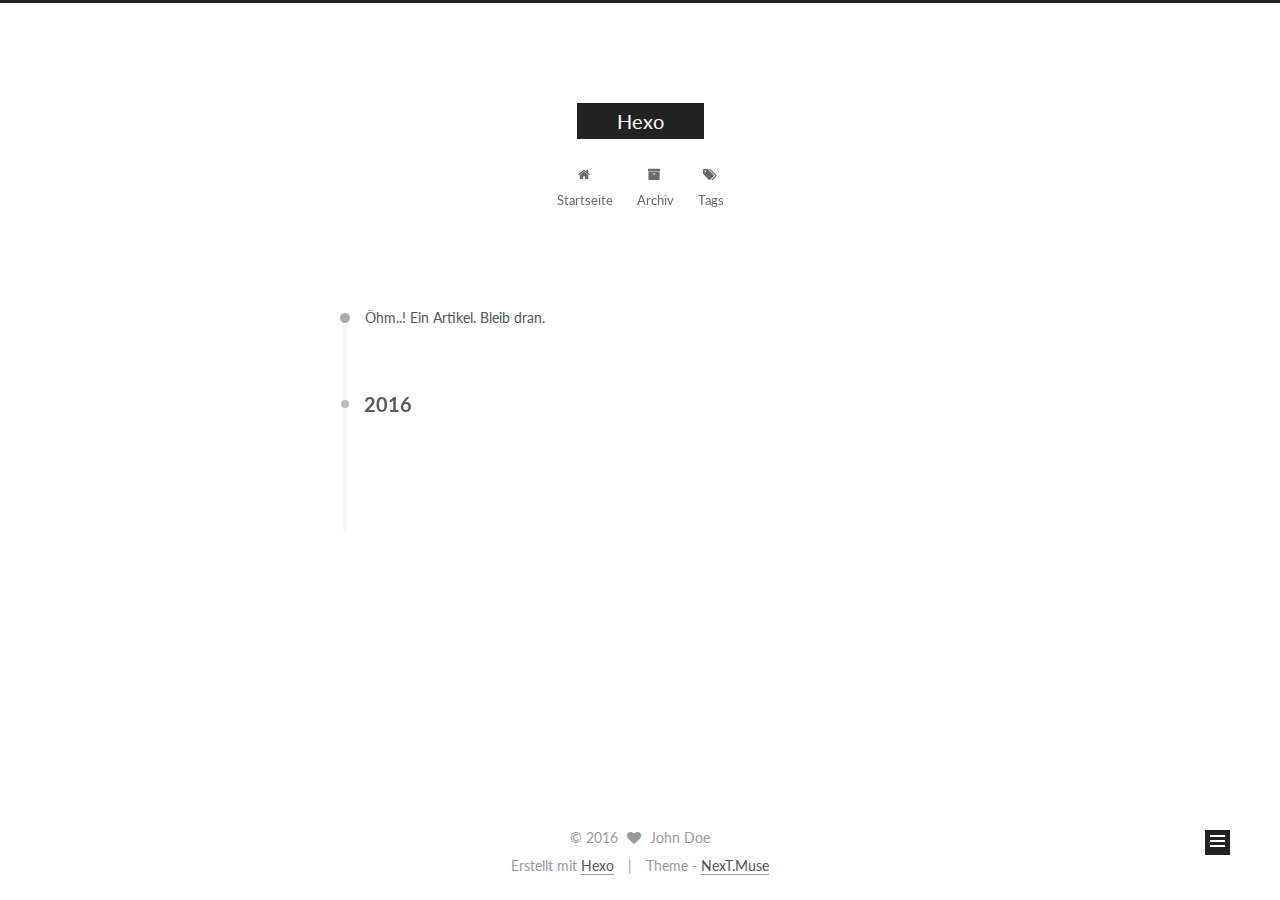
==== archives/index.html @ d6199f47 "Site updated: 2016-10-08 12:08:01" ====
<!doctype html>



  


<html class="theme-next muse use-motion">
<head>
  <meta charset="UTF-8"/>
<meta http-equiv="X-UA-Compatible" content="IE=edge,chrome=1" />
<meta name="viewport" content="width=device-width, initial-scale=1, maximum-scale=1"/>



<meta http-equiv="Cache-Control" content="no-transform" />
<meta http-equiv="Cache-Control" content="no-siteapp" />












  
  
  <link href="/vendors/fancybox/source/jquery.fancybox.css?v=2.1.5" rel="stylesheet" type="text/css" />




  
  
  
  

  
    
    
  

  

  

  

  

  
    
    
    <link href="//fonts.googleapis.com/css?family=Lato:300,300italic,400,400italic,700,700italic&subset=latin,latin-ext" rel="stylesheet" type="text/css">
  






<link href="/vendors/font-awesome/css/font-awesome.min.css?v=4.4.0" rel="stylesheet" type="text/css" />

<link href="/css/main.css?v=5.0.1" rel="stylesheet" type="text/css" />


  <meta name="keywords" content="Hexo, NexT" />








  <link rel="shortcut icon" type="image/x-icon" href="/favicon.ico?v=5.0.1" />






<meta property="og:type" content="website">
<meta property="og:title" content="Hexo">
<meta property="og:url" content="http://yoursite.com/archives/index.html">
<meta property="og:site_name" content="Hexo">
<meta name="twitter:card" content="summary">
<meta name="twitter:title" content="Hexo">



<script type="text/javascript" id="hexo.configuration">
  var NexT = window.NexT || {};
  var CONFIG = {
    scheme: 'Muse',
    sidebar: {"position":"left","display":"post"},
    fancybox: true,
    motion: true,
    duoshuo: {
      userId: 0,
      author: 'Author'
    }
  };
</script>




  <link rel="canonical" href="http://yoursite.com/archives/"/>

  <title> Archiv | Hexo </title>
</head>

<body itemscope itemtype="http://schema.org/WebPage" lang="">

  










  
  
    
  

  <div class="container one-collumn sidebar-position-left  page-archive  ">
    <div class="headband"></div>

    <header id="header" class="header" itemscope itemtype="http://schema.org/WPHeader">
      <div class="header-inner"><div class="site-meta ">
  

  <div class="custom-logo-site-title">
    <a href="/"  class="brand" rel="start">
      <span class="logo-line-before"><i></i></span>
      <span class="site-title">Hexo</span>
      <span class="logo-line-after"><i></i></span>
    </a>
  </div>
  <p class="site-subtitle"></p>
</div>

<div class="site-nav-toggle">
  <button>
    <span class="btn-bar"></span>
    <span class="btn-bar"></span>
    <span class="btn-bar"></span>
  </button>
</div>

<nav class="site-nav">
  

  
    <ul id="menu" class="menu">
      
        
        <li class="menu-item menu-item-home">
          <a href="/" rel="section">
            
              <i class="menu-item-icon fa fa-fw fa-home"></i> <br />
            
            Startseite
          </a>
        </li>
      
        
        <li class="menu-item menu-item-archives">
          <a href="/archives" rel="section">
            
              <i class="menu-item-icon fa fa-fw fa-archive"></i> <br />
            
            Archiv
          </a>
        </li>
      
        
        <li class="menu-item menu-item-tags">
          <a href="/tags" rel="section">
            
              <i class="menu-item-icon fa fa-fw fa-tags"></i> <br />
            
            Tags
          </a>
        </li>
      

      
    </ul>
  

  
</nav>

 </div>
    </header>

    <main id="main" class="main">
      <div class="main-inner">
        <div class="content-wrap">
          <div id="content" class="content">
            

  <section id="posts" class="posts-collapse">
    <span class="archive-move-on"></span>

    <span class="archive-page-counter">
      
      
      
        
      
      Öhm..! Ein Artikel. Bleib dran.
    </span>

    

      
      
      

      
        
        <div class="collection-title">
          <h2 class="archive-year motion-element" id="archive-year-2016">2016</h2>
        </div>
      
      

      

  <article class="post post-type-normal" itemscope itemtype="http://schema.org/Article">
    <header class="post-header">

      <h1 class="post-title">
        
            <a class="post-title-link" href="/2016/10/08/hello-world/" itemprop="url">
              
                <span itemprop="name">Hello World</span>
              
            </a>
        
      </h1>

      <div class="post-meta">
        <time class="post-time" itemprop="dateCreated"
              datetime="2016-10-08T11:56:26+08:00"
              content="2016-10-08" >
          10-08
        </time>
      </div>

    </header>
  </article>



    

  </section>

  



          </div>
          


          

        </div>
        
          
  
  <div class="sidebar-toggle">
    <div class="sidebar-toggle-line-wrap">
      <span class="sidebar-toggle-line sidebar-toggle-line-first"></span>
      <span class="sidebar-toggle-line sidebar-toggle-line-middle"></span>
      <span class="sidebar-toggle-line sidebar-toggle-line-last"></span>
    </div>
  </div>

  <aside id="sidebar" class="sidebar">
    <div class="sidebar-inner">

      

      

      <section class="site-overview sidebar-panel  sidebar-panel-active ">
        <div class="site-author motion-element" itemprop="author" itemscope itemtype="http://schema.org/Person">
          <img class="site-author-image" itemprop="image"
               src="/images/avatar.gif"
               alt="John Doe" />
          <p class="site-author-name" itemprop="name">John Doe</p>
          <p class="site-description motion-element" itemprop="description"></p>
        </div>
        <nav class="site-state motion-element">
          <div class="site-state-item site-state-posts">
            <a href="/archives">
              <span class="site-state-item-count">1</span>
              <span class="site-state-item-name">Artikel</span>
            </a>
          </div>

          

          

        </nav>

        

        <div class="links-of-author motion-element">
          
        </div>

        
        

        
        

      </section>

      

    </div>
  </aside>


        
      </div>
    </main>

    <footer id="footer" class="footer">
      <div class="footer-inner">
        <div class="copyright" >
  
  &copy; 
  <span itemprop="copyrightYear">2016</span>
  <span class="with-love">
    <i class="fa fa-heart"></i>
  </span>
  <span class="author" itemprop="copyrightHolder">John Doe</span>
</div>

<div class="powered-by">
  Erstellt mit  <a class="theme-link" href="https://hexo.io">Hexo</a>
</div>

<div class="theme-info">
  Theme -
  <a class="theme-link" href="https://github.com/iissnan/hexo-theme-next">
    NexT.Muse
  </a>
</div>

        

        
      </div>
    </footer>

    <div class="back-to-top">
      <i class="fa fa-arrow-up"></i>
    </div>
  </div>

  

<script type="text/javascript">
  if (Object.prototype.toString.call(window.Promise) !== '[object Function]') {
    window.Promise = null;
  }
</script>









  



  
  <script type="text/javascript" src="/vendors/jquery/index.js?v=2.1.3"></script>

  
  <script type="text/javascript" src="/vendors/fastclick/lib/fastclick.min.js?v=1.0.6"></script>

  
  <script type="text/javascript" src="/vendors/jquery_lazyload/jquery.lazyload.js?v=1.9.7"></script>

  
  <script type="text/javascript" src="/vendors/velocity/velocity.min.js?v=1.2.1"></script>

  
  <script type="text/javascript" src="/vendors/velocity/velocity.ui.min.js?v=1.2.1"></script>

  
  <script type="text/javascript" src="/vendors/fancybox/source/jquery.fancybox.pack.js?v=2.1.5"></script>


  


  <script type="text/javascript" src="/js/src/utils.js?v=5.0.1"></script>

  <script type="text/javascript" src="/js/src/motion.js?v=5.0.1"></script>



  
  

  
  
    <script type="text/javascript" id="motion.page.archive">
      $('.archive-year').velocity('transition.slideLeftIn');
    </script>
  


  


  <script type="text/javascript" src="/js/src/bootstrap.js?v=5.0.1"></script>



  



  




  
  

  

  

  

</body>
</html>
---- css/main.css ----
/* normalize.css v3.0.2 | MIT License | git.io/normalize */
html {
  font-family: sans-serif; /* 1 */
  -ms-text-size-adjust: 100%; /* 2 */
  -webkit-text-size-adjust: 100%; /* 2 */
}
body {
  margin: 0;
}
article,
aside,
details,
figcaption,
figure,
footer,
header,
hgroup,
main,
menu,
nav,
section,
summary {
  display: block;
}
audio,
canvas,
progress,
video {
  display: inline-block; /* 1 */
  vertical-align: baseline; /* 2 */
}
audio:not([controls]) {
  display: none;
  height: 0;
}
[hidden],
template {
  display: none;
}
a {
  background-color: transparent;
}
a:active,
a:hover {
  outline: 0;
}
abbr[title] {
  border-bottom: 1px dotted;
}
b,
strong {
  font-weight: bold;
}
dfn {
  font-style: italic;
}
h1 {
  font-size: 2em;
  margin: 0.67em 0;
}
mark {
  background: #ff0;
  color: #000;
}
small {
  font-size: 80%;
}
sub,
sup {
  font-size: 75%;
  line-height: 0;
  position: relative;
  vertical-align: baseline;
}
sup {
  top: -0.5em;
}
sub {
  bottom: -0.25em;
}
img {
  border: 0;
}
svg:not(:root) {
  overflow: hidden;
}
figure {
  margin: 1em 40px;
}
hr {
  -moz-box-sizing: content-box;
  box-sizing: content-box;
  height: 0;
}
pre {
  overflow: auto;
}
code,
kbd,
pre,
samp {
  font-family: monospace, monospace;
  font-size: 1em;
}
button,
input,
optgroup,
select,
textarea {
  color: inherit; /* 1 */
  font: inherit; /* 2 */
  margin: 0; /* 3 */
}
button {
  overflow: visible;
}
button,
select {
  text-transform: none;
}
button,
html input[type="button"],
input[type="reset"],
input[type="submit"] {
  -webkit-appearance: button; /* 2 */
  cursor: pointer; /* 3 */
}
button[disabled],
html input[disabled] {
  cursor: default;
}
button::-moz-focus-inner,
input::-moz-focus-inner {
  border: 0;
  padding: 0;
}
input {
  line-height: normal;
}
input[type="checkbox"],
input[type="radio"] {
  box-sizing: border-box; /* 1 */
  padding: 0; /* 2 */
}
input[type="number"]::-webkit-inner-spin-button,
input[type="number"]::-webkit-outer-spin-button {
  height: auto;
}
input[type="search"] {
  -webkit-appearance: textfield; /* 1 */
  -moz-box-sizing: content-box;
  -webkit-box-sizing: content-box; /* 2 */
  box-sizing: content-box;
}
input[type="search"]::-webkit-search-cancel-button,
input[type="search"]::-webkit-search-decoration {
  -webkit-appearance: none;
}
fieldset {
  border: 1px solid #c0c0c0;
  margin: 0 2px;
  padding: 0.35em 0.625em 0.75em;
}
legend {
  border: 0; /* 1 */
  padding: 0; /* 2 */
}
textarea {
  overflow: auto;
}
optgroup {
  font-weight: bold;
}
table {
  border-collapse: collapse;
  border-spacing: 0;
}
td,
th {
  padding: 0;
}
::selection {
  background: #262a30;
  color: #fff;
}
body {
  position: relative;
  font-family: 'Lato', "PingFang SC", "Microsoft YaHei", sans-serif;
  font-size: 14px;
  line-height: 2;
  color: #555;
  background: #fff;
}
@media (max-width: 767px) {
  body {
    padding-right: 0 !important;
  }
}
@media (min-width: 768px) and (max-width: 991px) {
  body {
    padding-right: 0 !important;
  }
}
@media (min-width: 1600px) {
  body {
    font-size: 16px;
  }
}
h1,
h2,
h3,
h4,
h5,
h6 {
  margin: 0;
  padding: 0;
  font-weight: bold;
  line-height: 1.5;
  font-family: 'Lato', "PingFang SC", "Microsoft YaHei", sans-serif;
}
h2,
h3,
h4,
h5,
h6 {
  margin: 20px 0 15px;
}
h1 {
  font-size: 22px;
}
@media (max-width: 767px) {
  h1 {
    font-size: 18px;
  }
}
h2 {
  font-size: 20px;
}
@media (max-width: 767px) {
  h2 {
    font-size: 16px;
  }
}
h3 {
  font-size: 18px;
}
@media (max-width: 767px) {
  h3 {
    font-size: 14px;
  }
}
h4 {
  font-size: 16px;
}
@media (max-width: 767px) {
  h4 {
    font-size: 12px;
  }
}
h5 {
  font-size: 14px;
}
@media (max-width: 767px) {
  h5 {
    font-size: 10px;
  }
}
h6 {
  font-size: 12px;
}
@media (max-width: 767px) {
  h6 {
    font-size: 8px;
  }
}
p {
  margin: 0 0 25px 0;
}
a {
  color: #555;
  text-decoration: none;
  border-bottom: 1px solid #999;
  word-wrap: break-word;
}
a:hover {
  color: #222;
  border-bottom-color: #222;
}
ul {
  list-style: none;
}
blockquote {
  margin: 0;
  padding: 0;
}
img {
  display: block;
  margin: auto;
  max-width: 100%;
  height: auto;
}
hr {
  margin: 40px 0;
  height: 3px;
  border: none;
  background-color: #ddd;
  background-image: repeating-linear-gradient(-45deg, #fff, #fff 4px, transparent 4px, transparent 8px);
}
blockquote {
  padding: 0 15px;
  color: #666;
  border-left: 4px solid #ddd;
}
blockquote cite::before {
  content: "-";
  padding: 0 5px;
}
dt {
  font-weight: 700;
}
dd {
  margin: 0;
  padding: 0;
}
.text-left {
  text-align: left;
}
.text-center {
  text-align: center;
}
.text-right {
  text-align: right;
}
.text-justify {
  text-align: justify;
}
.text-nowrap {
  white-space: nowrap;
}
.text-lowercase {
  text-transform: lowercase;
}
.text-uppercase {
  text-transform: uppercase;
}
.text-capitalize {
  text-transform: capitalize;
}
.center-block {
  display: block;
  margin-left: auto;
  margin-right: auto;
}
.clearfix:before,
.clearfix:after {
  content: " ";
  display: table;
}
.clearfix:after {
  clear: both;
}
.pullquote {
  width: 45%;
}
.pullquote.left {
  float: left;
  margin-left: 5px;
  margin-right: 10px;
}
.pullquote.right {
  float: right;
  margin-left: 10px;
  margin-right: 5px;
}
.affix.affix.affix {
  position: fixed;
}
.translation {
  margin-top: -20px;
  font-size: 14px;
  color: #999;
}
.scrollbar-measure {
  width: 100px;
  height: 100px;
  overflow: scroll;
  position: absolute;
  top: -9999px;
}
.use-motion .motion-element {
  opacity: 0;
}
#local-search-input {
  padding: 3px;
  border: none;
  text-indent: 14px;
  border-radius: 0;
  width: 140px;
  outline: none;
  border-bottom: 1px solid #999;
  background: inherit;
  opacity: 0.5;
}
#local-search-input:focus {
  opacity: 1;
}
.search-icon {
  position: absolute;
  top: 9px;
}
table {
  margin: 20px 0;
  width: 100%;
  border-collapse: collapse;
  border-spacing: 0;
  border: 1px solid #ddd;
  font-size: 14px;
  table-layout: fixed;
  word-wrap: break-all;
}
table>tbody>tr:nth-of-type(odd) {
  background-color: #f9f9f9;
}
table>tbody>tr:hover {
  background-color: #f5f5f5;
}
caption,
th,
td {
  padding: 8px;
  text-align: left;
  vertical-align: middle;
  font-weight: normal;
}
th,
td {
  border-bottom: 3px solid #ddd;
  border-right: 1px solid #eee;
}
th {
  padding-bottom: 10px;
  font-weight: 700;
}
td {
  border-bottom-width: 1px;
}
html,
body {
  height: 100%;
}
.container {
  position: relative;
  min-height: 100%;
}
.header-inner {
  margin: 0 auto;
  padding: 100px 0 70px;
  width: 700px;
}
@media (min-width: 1600px) {
  .container .header-inner {
    width: 900px;
  }
}
.main {
  padding-bottom: 150px;
}
.main-inner {
  margin: 0 auto;
  width: 700px;
}
@media (min-width: 1600px) {
  .container .main-inner {
    width: 900px;
  }
}
.footer {
  position: absolute;
  left: 0;
  bottom: 0;
  width: 100%;
  min-height: 50px;
}
.footer-inner {
  box-sizing: border-box;
  margin: 20px auto;
  width: 700px;
}
@media (min-width: 1600px) {
  .container .footer-inner {
    width: 900px;
  }
}
pre,
.highlight {
  overflow: auto;
  margin: 20px 0;
  padding: 15px;
  font-size: 13px;
  color: #4d4d4c;
  background: #f7f7f7;
  line-height: 1.6;
}
pre,
code {
  font-family: consolas, Menlo, "PingFang SC", "Microsoft YaHei", monospace;
}
code {
  padding: 2px 4px;
  word-break: break-all;
  color: #555;
  background: #eee;
  border-radius: 4px;
  font-size: 13px;
}
pre code {
  padding: 0;
  color: #4d4d4c;
  background: none;
  text-shadow: none;
}
.highlight pre {
  border: none;
  margin: 0;
  padding: 1px;
}
.highlight table {
  margin: 0;
  width: auto;
  border: none;
}
.highlight td {
  border: none;
  padding: 0;
}
.highlight figcaption {
  font-size: 1em;
  color: #4d4d4c;
  line-height: 1em;
  margin-bottom: 1em;
}
.highlight figcaption:before,
.highlight figcaption:after {
  content: " ";
  display: table;
}
.highlight figcaption:after {
  clear: both;
}
.highlight figcaption a {
  float: right;
  color: #4d4d4c;
}
.highlight figcaption a:hover {
  border-bottom-color: #4d4d4c;
}
.highlight .gutter pre {
  color: #666;
  text-align: right;
  padding-right: 20px;
}
.highlight .line {
  height: 20px;
}
.gist table {
  width: auto;
}
.gist table td {
  border: none;
}
pre .comment {
  color: #8e908c;
}
pre .variable,
pre .attribute,
pre .tag,
pre .regexp,
pre .ruby .constant,
pre .xml .tag .title,
pre .xml .pi,
pre .xml .doctype,
pre .html .doctype,
pre .css .id,
pre .css .class,
pre .css .pseudo {
  color: #c82829;
}
pre .number,
pre .preprocessor,
pre .built_in,
pre .literal,
pre .params,
pre .constant,
pre .command {
  color: #f5871f;
}
pre .ruby .class .title,
pre .css .rules .attribute,
pre .string,
pre .value,
pre .inheritance,
pre .header,
pre .ruby .symbol,
pre .xml .cdata,
pre .special,
pre .number,
pre .formula {
  color: #718c00;
}
pre .title,
pre .css .hexcolor {
  color: #3e999f;
}
pre .function,
pre .python .decorator,
pre .python .title,
pre .ruby .function .title,
pre .ruby .title .keyword,
pre .perl .sub,
pre .javascript .title,
pre .coffeescript .title {
  color: #4271ae;
}
pre .keyword,
pre .javascript .function {
  color: #8959a8;
}
.full-image.full-image.full-image {
  border: none;
  max-width: 100%;
  width: auto;
  margin: 20px auto;
}
@media (min-width: 992px) {
  .full-image.full-image.full-image {
    max-width: none;
    width: 126%;
    margin: 0 -13%;
  }
}
.blockquote-center,
.page-home .post-type-quote blockquote,
.page-post-detail .post-type-quote blockquote {
  position: relative;
  margin: 40px 0;
  padding: 0;
  border-left: none;
  text-align: center;
}
.blockquote-center::before,
.page-home .post-type-quote blockquote::before,
.page-post-detail .post-type-quote blockquote::before,
.blockquote-center::after,
.page-home .post-type-quote blockquote::after,
.page-post-detail .post-type-quote blockquote::after {
  position: absolute;
  content: ' ';
  display: block;
  width: 100%;
  height: 24px;
  opacity: 0.2;
  background-repeat: no-repeat;
  background-position: 0 -6px;
  background-size: 22px 22px;
}
.blockquote-center::before,
.page-home .post-type-quote blockquote::before,
.page-post-detail .post-type-quote blockquote::before {
  top: -20px;
  background-image: url("../images/quote-l.svg");
  border-top: 1px solid #ccc;
}
.blockquote-center::after,
.page-home .post-type-quote blockquote::after,
.page-post-detail .post-type-quote blockquote::after {
  bottom: -20px;
  background-image: url("../images/quote-r.svg");
  border-bottom: 1px solid #ccc;
  background-position: 100% 8px;
}
.blockquote-center p,
.page-home .post-type-quote blockquote p,
.page-post-detail .post-type-quote blockquote p,
.blockquote-center div,
.page-home .post-type-quote blockquote div,
.page-post-detail .post-type-quote blockquote div {
  text-align: center;
}
.post .post-body .group-picture img {
  box-sizing: border-box;
  padding: 0 3px;
  border: none;
}
.post .group-picture-row {
  overflow: hidden;
  margin-top: 6px;
}
.post .group-picture-row:first-child {
  margin-top: 0;
}
.post .group-picture-column {
  float: left;
}
.page-post-detail .post-body .group-picture-column {
  float: none;
  margin-top: 10px;
  width: auto !important;
}
.page-post-detail .post-body .group-picture-column img {
  margin: 0 auto;
}
.page-archive .group-picture-container {
  overflow: hidden;
}
.page-archive .group-picture-row {
  float: left;
}
.page-archive .group-picture-row:first-child {
  margin-top: 6px;
}
.page-archive .group-picture-column {
  max-width: 150px;
  max-height: 150px;
}
.btn {
  display: inline-block;
  padding: 0 20px;
  font-size: 14px;
  color: #fff;
  background: #222;
  border: 2px solid #222;
  text-decoration: none;
  border-radius: 0;
  transition-property: background-color;
  transition-duration: 0.2s;
  transition-timing-function: ease-in-out;
  transition-delay: 0s;
}
.btn:hover,
.post-more-link .btn:hover {
  border-color: #222;
  color: #222;
  background: #fff;
}
.btn-bar {
  display: block;
  width: 22px;
  height: 2px;
  background: #555;
  border-radius: 1px;
}
.btn-bar+.btn-bar {
  margin-top: 4px;
}
.pagination {
  margin: 120px 0 40px;
  text-align: center;
  border-top: 1px solid #eee;
}
.page-number-basic,
.pagination .prev,
.pagination .next,
.pagination .page-number,
.pagination .space {
  display: inline-block;
  position: relative;
  top: -1px;
  margin: 0 10px;
  padding: 0 10px;
  line-height: 30px;
}
@media (max-width: 767px) {
  .page-number-basic,
  .pagination .prev,
  .pagination .next,
  .pagination .page-number,
  .pagination .space {
    margin: 0 5px;
  }
}
.pagination .prev,
.pagination .next,
.pagination .page-number {
  border-bottom: 0;
  border-top: 1px solid #eee;
  transition-property: border-color;
  transition-duration: 0.2s;
  transition-timing-function: ease-in-out;
  transition-delay: 0s;
}
.pagination .prev:hover,
.pagination .next:hover,
.pagination .page-number:hover {
  border-top-color: #222;
}
.pagination .space {
  padding: 0;
  margin: 0;
}
.pagination .prev {
  margin-left: 0;
}
.pagination .next {
  margin-right: 0;
}
.pagination .page-number.current {
  color: #fff;
  background: #ccc;
  border-top-color: #ccc;
}
@media (max-width: 767px) {
  .pagination {
    border-top: none;
  }
  .pagination .prev,
  .pagination .next,
  .pagination .page-number {
    margin-bottom: 10px;
    border-top: 0;
    border-bottom: 1px solid #eee;
  }
  .pagination .prev:hover,
  .pagination .next:hover,
  .pagination .page-number:hover {
    border-bottom-color: #222;
  }
}
.comments {
  margin: 60px 20px 0;
}
.tag-cloud {
  text-align: center;
}
.tag-cloud a {
  display: inline-block;
  margin: 10px;
}
.back-to-top {
  box-sizing: border-box;
  position: fixed;
  bottom: -100px;
  right: 50px;
  z-index: 1050;
  padding: 0 6px;
  width: 25px;
  background: #222;
  font-size: 12px;
  opacity: 1;
  color: #fff;
  cursor: pointer;
  text-align: center;
  -webkit-transform: translateZ(0);
  transition-property: bottom;
  transition-duration: 0.2s;
  transition-timing-function: ease-in-out;
  transition-delay: 0s;
}
@media (max-width: 767px) {
  .back-to-top {
    display: none;
  }
}
@media (min-width: 768px) and (max-width: 991px) {
  .back-to-top {
    display: none;
  }
}
.back-to-top.back-to-top-on {
  bottom: 19px;
}
.header {
  background: #fff;
}
.header-inner {
  position: relative;
}
.headband {
  height: 3px;
  background: #222;
}
.site-meta {
  margin: 0;
  text-align: center;
}
@media (max-width: 767px) {
  .site-meta {
    text-align: center;
  }
}
.brand {
  position: relative;
  display: inline-block;
  padding: 0 40px;
  color: #fff;
  background: #222;
  border-bottom: none;
}
.brand:hover {
  color: #fff;
}
.logo {
  display: inline-block;
  margin-right: 5px;
  line-height: 36px;
  vertical-align: top;
}
.site-title {
  display: inline-block;
  vertical-align: top;
  line-height: 36px;
  font-size: 20px;
  font-weight: normal;
  font-family: 'Lato', "PingFang SC", "Microsoft YaHei", sans-serif;
}
.site-subtitle {
  margin-top: 10px;
  font-size: 13px;
  color: #999;
}
.use-motion .brand {
  opacity: 0;
}
.use-motion .logo,
.use-motion .site-title,
.use-motion .site-subtitle {
  opacity: 0;
  position: relative;
  top: -10px;
}
.site-nav-toggle {
  display: none;
  position: absolute;
  top: 10px;
  left: 10px;
}
@media (max-width: 767px) {
  .site-nav-toggle {
    display: block;
  }
}
.site-nav-toggle button {
  margin-top: 2px;
  padding: 9px 10px;
  background: transparent;
  border: none;
}
@media (max-width: 767px) {
  .site-nav {
    display: none;
    margin: 0 -10px;
    padding: 0 10px;
    clear: both;
    border-top: 1px solid #ddd;
  }
}
@media (min-width: 768px) and (max-width: 991px) {
  .site-nav {
    display: block !important;
  }
}
@media (min-width: 992px) {
  .site-nav {
    display: block !important;
  }
}
.menu {
  margin-top: 20px;
  padding-left: 0;
  text-align: center;
}
.menu .menu-item {
  display: inline-block;
  margin: 0 10px;
}
@media screen and (max-width: 767px) {
  .menu .menu-item {
    margin-top: 10px;
  }
}
.menu .menu-item a {
  display: block;
  font-size: 13px;
  text-transform: capitalize;
  line-height: inherit;
  border-bottom: 1px solid transparent;
  transition-property: border-color;
  transition-duration: 0.2s;
  transition-timing-function: ease-in-out;
  transition-delay: 0s;
}
.menu .menu-item a:hover {
  border-bottom-color: #222;
}
.menu .menu-item .fa {
  margin-right: 5px;
}
.use-motion .menu-item {
  opacity: 0;
}
.post-body {
  font-family: 'Lato', "PingFang SC", "Microsoft YaHei", sans-serif;
}
@media (max-width: 767px) {
  .post-body {
    word-break: break-word;
  }
}
.post-body .fancybox img {
  display: block !important;
  margin: 0 auto;
  cursor: pointer;
  cursor: zoom-in;
  cursor: -webkit-zoom-in;
}
.post-body .image-caption,
.post-body .figure .caption {
  margin: 10px auto 15px;
  text-align: center;
  font-size: 14px;
  color: #999;
  font-weight: bold;
  line-height: 1;
}
.post-sticky-flag {
  display: inline-block;
  font-size: 16px;
  -ms-transform: rotate(30deg);
  -webkit-transform: rotate(30deg);
  -moz-transform: rotate(30deg);
  -ms-transform: rotate(30deg);
  -o-transform: rotate(30deg);
  transform: rotate(30deg);
}
.posts-expand {
  padding-top: 40px;
}
@media (max-width: 767px) {
  .posts-expand {
    margin: 0 20px;
  }
  .post-body pre,
  .post-body .highlight {
    padding: 10px;
  }
  .post-body pre .gutter pre,
  .post-body .highlight .gutter pre {
    padding-right: 10px;
  }
}
@media (min-width: 992px) {
  .posts-expand .post-body {
    text-align: justify;
  }
}
.posts-expand .post-body h2,
.posts-expand .post-body h3,
.posts-expand .post-body h4,
.posts-expand .post-body h5,
.posts-expand .post-body h6 {
  padding-top: 10px;
}
.posts-expand .post-body h2 .header-anchor,
.posts-expand .post-body h3 .header-anchor,
.posts-expand .post-body h4 .header-anchor,
.posts-expand .post-body h5 .header-anchor,
.posts-expand .post-body h6 .header-anchor {
  float: right;
  margin-left: 10px;
  color: #ccc;
  border-bottom-style: none;
  visibility: hidden;
}
.posts-expand .post-body h2 .header-anchor:hover,
.posts-expand .post-body h3 .header-anchor:hover,
.posts-expand .post-body h4 .header-anchor:hover,
.posts-expand .post-body h5 .header-anchor:hover,
.posts-expand .post-body h6 .header-anchor:hover {
  color: inherit;
}
.posts-expand .post-body h2:hover .header-anchor,
.posts-expand .post-body h3:hover .header-anchor,
.posts-expand .post-body h4:hover .header-anchor,
.posts-expand .post-body h5:hover .header-anchor,
.posts-expand .post-body h6:hover .header-anchor {
  visibility: visible;
}
.posts-expand .post-body ul li {
  list-style: circle;
}
.posts-expand .post-body img {
  box-sizing: border-box;
  margin: auto;
  padding: 3px;
  border: 1px solid #ddd;
}
.posts-expand .fancybox img {
  margin: 0 auto;
}
@media (max-width: 767px) {
  .posts-collapse {
    margin: 0 20px;
  }
  .posts-collapse .post-title,
  .posts-collapse .post-meta {
    display: block;
    width: auto;
    text-align: left;
  }
}
.posts-collapse {
  position: relative;
  z-index: 1010;
  margin-left: 55px;
}
.posts-collapse::after {
  content: " ";
  position: absolute;
  top: 20px;
  left: 0;
  margin-left: -2px;
  width: 4px;
  height: 100%;
  background: #f5f5f5;
  z-index: -1;
}
@media (max-width: 767px) {
  .posts-collapse {
    margin: 0 20px;
  }
}
.posts-collapse .collection-title {
  position: relative;
  margin: 60px 0;
}
.posts-collapse .collection-title h2 {
  margin-left: 20px;
}
.posts-collapse .collection-title small {
  color: #bbb;
}
.posts-collapse .collection-title::before {
  content: " ";
  position: absolute;
  left: 0;
  top: 50%;
  margin-left: -4px;
  margin-top: -4px;
  width: 8px;
  height: 8px;
  background: #bbb;
  border-radius: 50%;
}
.posts-collapse .post {
  margin: 30px 0;
}
.posts-collapse .post-header {
  position: relative;
  transition-duration: 0.2s;
  transition-timing-function: ease-in-out;
  transition-delay: 0s;
  transition-property: border;
  border-bottom: 1px dashed #ccc;
}
.posts-collapse .post-header::before {
  content: " ";
  position: absolute;
  left: 0;
  top: 12px;
  width: 6px;
  height: 6px;
  margin-left: -4px;
  background: #bbb;
  border-radius: 50%;
  border: 1px solid #fff;
  transition-duration: 0.2s;
  transition-timing-function: ease-in-out;
  transition-delay: 0s;
  transition-property: background;
}
.posts-collapse .post-header:hover {
  border-bottom-color: #666;
}
.posts-collapse .post-header:hover::before {
  background: #222;
}
.posts-collapse .post-meta {
  position: absolute;
  font-size: 12px;
  left: 20px;
  top: 5px;
}
.posts-collapse .post-comments-count {
  display: none;
}
.posts-collapse .post-title {
  margin-left: 60px;
  font-size: 16px;
  font-weight: normal;
  line-height: inherit;
}
.posts-collapse .post-title::after {
  margin-left: 3px;
  opacity: 0.6;
}
.posts-collapse .post-title a {
  color: #666;
  border-bottom: none;
}
.page-home .post-type-quote .post-header,
.page-post-detail .post-type-quote .post-header,
.page-home .post-type-quote .post-tags,
.page-post-detail .post-type-quote .post-tags {
  display: none;
}
.posts-expand .post-title {
  font-size: 26px;
  text-align: center;
  word-break: break-word;
  font-weight: 400;
}
@media (max-width: 767px) {
  .posts-expand .post-title {
    font-size: 22px;
  }
}
.posts-expand .post-title-link {
  display: inline-block;
  position: relative;
  color: #555;
  border-bottom: none;
  line-height: 1.2;
  vertical-align: top;
}
.posts-expand .post-title-link::before {
  content: "";
  position: absolute;
  width: 100%;
  height: 2px;
  bottom: 0;
  left: 0;
  background-color: #000;
  visibility: hidden;
  -webkit-transform: scaleX(0);
  -moz-transform: scaleX(0);
  -ms-transform: scaleX(0);
  -o-transform: scaleX(0);
  transform: scaleX(0);
  transition-duration: 0.2s;
  transition-timing-function: ease-in-out;
  transition-delay: 0s;
}
.posts-expand .post-title-link:hover::before {
  visibility: visible;
  -webkit-transform: scaleX(1);
  -moz-transform: scaleX(1);
  -ms-transform: scaleX(1);
  -o-transform: scaleX(1);
  transform: scaleX(1);
}
.posts-expand .post-title-link .fa {
  font-size: 16px;
}
.posts-expand .post-meta {
  margin: 3px 0 60px 0;
  color: #999;
  font-family: 'Lato', "PingFang SC", "Microsoft YaHei", sans-serif;
  font-size: 12px;
  text-align: center;
}
.posts-expand .post-meta .post-category-list {
  display: inline-block;
  margin: 0;
  padding: 3px;
}
.posts-expand .post-meta .post-category-list-link {
  color: #999;
}
.post-meta-item-icon {
  display: none;
  margin-right: 3px;
}
@media (min-width: 768px) and (max-width: 991px) {
  .post-meta-item-icon {
    display: inline-block;
  }
}
@media (max-width: 767px) {
  .post-meta-item-icon {
    display: inline-block;
  }
}
@media (min-width: 768px) and (max-width: 991px) {
  .post-meta-item-text {
    display: none;
  }
}
@media (max-width: 767px) {
  .post-meta-item-text {
    display: none;
  }
}
@media (max-width: 767px) {
  .posts-expand .post-comments-count {
    display: none;
  }
}
.post-more-link {
  margin-top: 50px;
}
.post-more-link .btn {
  color: #fff;
  font-size: 14px;
  background: #222;
  border-radius: 0;
  line-height: 2;
}
.posts-expand .post-tags {
  margin-top: 40px;
  text-align: center;
}
.posts-expand .post-tags a {
  display: inline-block;
  margin-right: 10px;
  font-size: 13px;
}
.post-nav {
  overflow: hidden;
  margin-top: 60px;
  padding: 10px;
  white-space: nowrap;
  border-top: 1px solid #eee;
}
.post-nav-item {
  display: inline-block;
  width: 50%;
  white-space: normal;
}
.post-nav-item a {
  position: relative;
  display: inline-block;
  line-height: 25px;
  font-size: 14px;
  color: #555;
  border-bottom: none;
}
.post-nav-item a:hover {
  color: #222;
  border-bottom: none;
}
.post-nav-item a:active {
  top: 2px;
}
.post-nav-item a i {
  font-size: 12px;
}
.post-nav-prev {
  text-align: right;
}
.posts-expand .post-eof {
  display: block;
  margin: 80px auto 60px;
  width: 8%;
  height: 1px;
  background: #ccc;
  text-align: center;
}
.post:last-child .post-eof.post-eof.post-eof {
  display: none;
}
.post-gallery {
  display: table;
  table-layout: fixed;
  width: 100%;
  border-collapse: separate;
}
.post-gallery-row {
  display: table-row;
}
.post-gallery .post-gallery-img {
  display: table-cell;
  text-align: center;
  vertical-align: middle;
  border: none;
}
.post-gallery .post-gallery-img img {
  max-width: 100%;
  max-height: 100%;
  border: none;
}
.fancybox-close,
.fancybox-close:hover {
  border: none;
}
.sidebar {
  position: fixed;
  right: 0;
  top: 0;
  bottom: 0;
  width: 0;
  z-index: 1040;
  box-shadow: inset 0 2px 6px #000;
  background: #222;
  -webkit-transform: translateZ(0);
}
.sidebar a {
  color: #999;
  border-bottom-color: #555;
}
.sidebar a:hover {
  color: #eee;
}
@media (min-width: 768px) and (max-width: 991px) {
  .sidebar {
    display: none !important;
  }
}
@media (max-width: 767px) {
  .sidebar {
    display: none !important;
  }
}
.sidebar-inner {
  position: relative;
  padding: 20px 10px;
  color: #999;
  text-align: center;
}
.sidebar-toggle {
  position: fixed;
  right: 50px;
  bottom: 45px;
  width: 15px;
  height: 15px;
  padding: 5px;
  background: #222;
  line-height: 0;
  z-index: 1050;
  cursor: pointer;
  -webkit-transform: translateZ(0);
}
@media (min-width: 768px) and (max-width: 991px) {
  .sidebar-toggle {
    display: none;
  }
}
@media (max-width: 767px) {
  .sidebar-toggle {
    display: none;
  }
}
.sidebar-toggle-line {
  position: relative;
  display: inline-block;
  vertical-align: top;
  height: 2px;
  width: 100%;
  background: #fff;
  margin-top: 3px;
}
.sidebar-toggle-line:first-child {
  margin-top: 0;
}
.site-author-image {
  display: block;
  margin: 0 auto;
  padding: 2px;
  max-width: 96px;
  height: auto;
  border: 2px solid #333;
}
.site-author-name {
  margin: 5px 0 0;
  text-align: center;
  color: #f5f5f5;
  font-weight: normal;
}
.site-description {
  margin-top: 5px;
  text-align: center;
  font-size: 14px;
  color: #999;
}
.site-state {
  overflow: hidden;
  line-height: 1.4;
  white-space: nowrap;
  text-align: center;
}
.site-state-item {
  display: inline-block;
  padding: 0 15px;
  border-left: 1px solid #333;
}
.site-state-item:first-child {
  border-left: none;
}
.site-state-item a {
  border-bottom: none;
}
.site-state-item-count {
  display: block;
  text-align: center;
  color: inherit;
  font-weight: 600;
  font-size: 18px;
}
.site-state-item-name {
  font-size: 13px;
  color: inherit;
}
.feed-link {
  margin-top: 20px;
}
.feed-link a {
  display: inline-block;
  padding: 0 15px;
  color: #fc6423;
  border: 1px solid #fc6423;
  border-radius: 4px;
}
.feed-link a i {
  color: #fc6423;
  font-size: 14px;
}
.feed-link a:hover {
  color: #fff;
  background: #fc6423;
}
.feed-link a:hover i {
  color: #fff;
}
.links-of-author {
  margin-top: 20px;
}
.links-of-author a {
  display: inline-block;
  vertical-align: middle;
  margin-right: 10px;
  margin-bottom: 10px;
  border-bottom-color: #555;
  font-size: 13px;
}
.links-of-author a:before {
  display: inline-block;
  vertical-align: middle;
  margin-right: 3px;
  content: " ";
  width: 4px;
  height: 4px;
  border-radius: 50%;
  background: #d08aff;
}
.links-of-blogroll {
  font-size: 13px;
}
.links-of-blogroll-title {
  margin-top: 20px;
  font-size: 14px;
  font-weight: 600;
}
.links-of-blogroll-list {
  margin: 0;
  padding: 0;
}
.links-of-blogroll-item {
  padding: 2px 10px;
}
.sidebar-nav {
  margin: 0 0 20px;
  padding-left: 0;
}
.sidebar-nav li {
  display: inline-block;
  cursor: pointer;
  border-bottom: 1px solid transparent;
  font-size: 14px;
  color: #555;
}
.sidebar-nav li:hover {
  color: #f5f5f5;
}
.page-post-detail .sidebar-nav-toc {
  padding: 0 5px;
}
.page-post-detail .sidebar-nav-overview {
  margin-left: 10px;
}
.sidebar-nav .sidebar-nav-active {
  color: #87daff;
  border-bottom-color: #87daff;
}
.sidebar-nav .sidebar-nav-active:hover {
  color: #87daff;
}
.sidebar-panel {
  display: none;
}
.sidebar-panel-active {
  display: block;
}
.post-toc-empty {
  font-size: 14px;
  color: #666;
}
.post-toc-wrap {
  overflow: hidden;
}
.post-toc {
  overflow: auto;
}
.post-toc ol {
  margin: 0;
  padding: 0 2px 5px 10px;
  text-align: left;
  list-style: none;
  font-size: 14px;
}
.post-toc ol > ol {
  padding-left: 0;
}
.post-toc ol a {
  transition-duration: 0.2s;
  transition-timing-function: ease-in-out;
  transition-delay: 0s;
  transition-property: all;
  color: #999;
  border-bottom-color: #555;
}
.post-toc ol a:hover {
  color: #ccc;
  border-bottom-color: #ccc;
}
.post-toc .nav-item {
  overflow: hidden;
  text-overflow: ellipsis;
  white-space: nowrap;
  line-height: 1.8;
}
.post-toc .nav .nav-child {
  display: none;
}
.post-toc .nav .active > .nav-child {
  display: block;
}
.post-toc .nav .active-current > .nav-child {
  display: block;
}
.post-toc .nav .active-current > .nav-child > .nav-item {
  display: block;
}
.post-toc .nav .active > a {
  color: #87daff;
  border-bottom-color: #87daff;
}
.post-toc .nav .active-current > a {
  color: #87daff;
}
.post-toc .nav .active-current > a:hover {
  color: #87daff;
}
.footer {
  font-size: 14px;
  color: #999;
}
.footer img {
  border: none;
}
.footer-inner {
  text-align: center;
}
.with-love {
  display: inline-block;
  margin: 0 5px;
}
.powered-by,
.theme-info {
  display: inline-block;
}
.powered-by {
  margin-right: 10px;
}
.powered-by::after {
  content: "|";
  padding-left: 10px;
}
.cc-license {
  margin-top: 10px;
  text-align: center;
}
.cc-license .cc-opacity {
  opacity: 0.7;
  border-bottom: none;
}
.cc-license .cc-opacity:hover {
  opacity: 0.9;
}
.cc-license img {
  display: inline-block;
}
.theme-next #ds-thread #ds-reset {
  color: #555;
}
.theme-next #ds-thread #ds-reset .ds-replybox {
  margin-bottom: 30px;
}
.theme-next #ds-thread #ds-reset .ds-replybox .ds-avatar,
.theme-next #ds-reset .ds-avatar img {
  box-shadow: none;
}
.theme-next #ds-thread #ds-reset .ds-textarea-wrapper {
  border-color: #c7d4e1;
  background: none;
  border-top-right-radius: 3px;
  border-top-left-radius: 3px;
}
.theme-next #ds-thread #ds-reset .ds-textarea-wrapper textarea {
  height: 60px;
}
.theme-next #ds-reset .ds-rounded-top {
  border-radius: 0;
}
.theme-next #ds-thread #ds-reset .ds-post-toolbar {
  box-sizing: border-box;
  border: 1px solid #c7d4e1;
  background: #f6f8fa;
}
.theme-next #ds-thread #ds-reset .ds-post-options {
  height: 40px;
  border: none;
  background: none;
}
.theme-next #ds-thread #ds-reset .ds-toolbar-buttons {
  top: 11px;
}
.theme-next #ds-thread #ds-reset .ds-sync {
  top: 5px;
}
.theme-next #ds-thread #ds-reset .ds-post-button {
  top: 4px;
  right: 5px;
  width: 90px;
  height: 30px;
  border: 1px solid #c5ced7;
  border-radius: 3px;
  background-image: linear-gradient(#fbfbfc, #f5f7f9);
  color: #60676d;
}
.theme-next #ds-thread #ds-reset .ds-post-button:hover {
  background-position: 0 -30px;
  color: #60676d;
}
.theme-next #ds-thread #ds-reset .ds-comments-info {
  padding: 10px 0;
}
.theme-next #ds-thread #ds-reset .ds-sort {
  display: none;
}
.theme-next #ds-thread #ds-reset li.ds-tab a.ds-current {
  border: none;
  background: #f6f8fa;
  color: #60676d;
}
.theme-next #ds-thread #ds-reset li.ds-tab a.ds-current:hover {
  background-color: #e9f0f7;
  color: #60676d;
}
.theme-next #ds-thread #ds-reset li.ds-tab a {
  border-radius: 2px;
  padding: 5px;
}
.theme-next #ds-thread #ds-reset .ds-login-buttons p {
  color: #999;
  line-height: 36px;
}
.theme-next #ds-thread #ds-reset .ds-login-buttons .ds-service-list li {
  height: 28px;
}
.theme-next #ds-thread #ds-reset .ds-service-list a {
  background: none;
  padding: 5px;
  border: 1px solid;
  border-radius: 3px;
  text-align: center;
}
.theme-next #ds-thread #ds-reset .ds-service-list a:hover {
  color: #fff;
  background: #666;
}
.theme-next #ds-thread #ds-reset .ds-service-list .ds-weibo {
  color: #fc9b00;
  border-color: #fc9b00;
}
.theme-next #ds-thread #ds-reset .ds-service-list .ds-weibo:hover {
  background: #fc9b00;
}
.theme-next #ds-thread #ds-reset .ds-service-list .ds-qq {
  color: #60a3ec;
  border-color: #60a3ec;
}
.theme-next #ds-thread #ds-reset .ds-service-list .ds-qq:hover {
  background: #60a3ec;
}
.theme-next #ds-thread #ds-reset .ds-service-list .ds-renren {
  color: #2e7ac4;
  border-color: #2e7ac4;
}
.theme-next #ds-thread #ds-reset .ds-service-list .ds-renren:hover {
  background: #2e7ac4;
}
.theme-next #ds-thread #ds-reset .ds-service-list .ds-douban {
  color: #37994c;
  border-color: #37994c;
}
.theme-next #ds-thread #ds-reset .ds-service-list .ds-douban:hover {
  background: #37994c;
}
.theme-next #ds-thread #ds-reset .ds-service-list .ds-kaixin {
  color: #fef20d;
  border-color: #fef20d;
}
.theme-next #ds-thread #ds-reset .ds-service-list .ds-kaixin:hover {
  background: #fef20d;
}
.theme-next #ds-thread #ds-reset .ds-service-list .ds-netease {
  color: #f00;
  border-color: #f00;
}
.theme-next #ds-thread #ds-reset .ds-service-list .ds-netease:hover {
  background: #f00;
}
.theme-next #ds-thread #ds-reset .ds-service-list .ds-sohu {
  color: #ffcb05;
  border-color: #ffcb05;
}
.theme-next #ds-thread #ds-reset .ds-service-list .ds-sohu:hover {
  background: #ffcb05;
}
.theme-next #ds-thread #ds-reset .ds-service-list .ds-baidu {
  color: #2831e0;
  border-color: #2831e0;
}
.theme-next #ds-thread #ds-reset .ds-service-list .ds-baidu:hover {
  background: #2831e0;
}
.theme-next #ds-thread #ds-reset .ds-service-list .ds-google {
  color: #166bec;
  border-color: #166bec;
}
.theme-next #ds-thread #ds-reset .ds-service-list .ds-google:hover {
  background: #166bec;
}
.theme-next #ds-thread #ds-reset .ds-service-list .ds-weixin {
  color: #00ce0d;
  border-color: #00ce0d;
}
.theme-next #ds-thread #ds-reset .ds-service-list .ds-weixin:hover {
  background: #00ce0d;
}
.theme-next #ds-thread #ds-reset .ds-service-list .ds-more-services {
  border: none;
}
.theme-next #ds-thread #ds-reset .ds-service-list .ds-more-services:hover {
  background: none;
}
.theme-next #ds-reset .duoshuo-ua-admin {
  display: inline-block;
  color: #f00;
}
.theme-next #ds-reset .duoshuo-ua-platform,
.theme-next #ds-reset .duoshuo-ua-browser {
  color: #ccc;
}
.theme-next #ds-reset .duoshuo-ua-platform .fa,
.theme-next #ds-reset .duoshuo-ua-browser .fa {
  display: inline-block;
  margin-right: 3px;
}
.theme-next #ds-reset .duoshuo-ua-separator {
  display: inline-block;
  margin-left: 5px;
}
.theme-next .this_ua {
  background-color: #ccc !important;
  border-radius: 4px;
  padding: 0 5px !important;
  margin: 1px 1px !important;
  border: 1px solid #bbb !important;
  color: #fff;
  display: inline-block !important;
}
.theme-next .this_ua.admin {
  background-color: #d9534f !important;
  border-color: #d9534f !important;
}
.theme-next .this_ua.platform.iOS,
.theme-next .this_ua.platform.Mac,
.theme-next .this_ua.platform.Windows {
  background-color: #39b3d7 !important;
  border-color: #46b8da !important;
}
.theme-next .this_ua.platform.Linux {
  background-color: #3a3a3a !important;
  border-color: #1f1f1f !important;
}
.theme-next .this_ua.platform.Android {
  background-color: #00c47d !important;
  border-color: #01b171 !important;
}
.theme-next .this_ua.browser.Mobile,
.theme-next .this_ua.browser.Chrome {
  background-color: #5cb85c !important;
  border-color: #4cae4c !important;
}
.theme-next .this_ua.browser.Firefox {
  background-color: #f0ad4e !important;
  border-color: #eea236 !important;
}
.theme-next .this_ua.browser.Maxthon,
.theme-next .this_ua.browser.IE {
  background-color: #428bca !important;
  border-color: #357ebd !important;
}
.theme-next .this_ua.browser.baidu,
.theme-next .this_ua.browser.UCBrowser,
.theme-next .this_ua.browser.Opera {
  background-color: #d9534f !important;
  border-color: #d43f3a !important;
}
.theme-next .this_ua.browser.Android,
.theme-next .this_ua.browser.QQBrowser {
  background-color: #78ace9 !important;
  border-color: #4cae4c !important;
}
.post-spread {
  margin-top: 20px;
  text-align: center;
}
.jiathis_style {
  display: inline-block;
}
.jiathis_style a {
  border: none;
}
.post-spread {
  margin-top: 20px;
  text-align: center;
}
.bdshare-slide-button-box a {
  border: none;
}
.bdsharebuttonbox {
  display: inline-block;
}
.bdsharebuttonbox a {
  border: none;
}
ul.search-result-list {
  padding-left: 0px;
  margin: 0px 5px 0px 8px;
}
p.search-result {
  border-bottom: 1px dashed #ccc;
  padding: 5px 0;
}
a.search-result-title {
  font-weight: bold;
}
a.search-result {
  border-bottom: transparent;
  display: block;
  white-space: nowrap;
  overflow: hidden;
  text-overflow: ellipsis;
}
.search-keyword {
  border-bottom: 1px dashed #4088b8;
  font-weight: bold;
}
#local-search-result {
  height: 90%;
  overflow: auto;
}
.popup {
  display: none;
  position: fixed;
  top: 10%;
  left: 50%;
  width: 700px;
  height: 80%;
  margin-left: -350px;
  padding: 3px 0 0 10px;
  background: #fff;
  color: #333;
  z-index: 9999;
  border-radius: 5px;
}
@media (max-width: 767px) {
  .popup {
    padding: 3px;
    top: 0;
    left: 0;
    margin: 0;
    width: 100%;
    height: 100%;
    border-radius: 0px;
  }
}
.popoverlay {
  position: fixed;
  width: 100%;
  height: 100%;
  top: 0px;
  left: 0px;
  z-index: 2080;
  background-color: rgba(0,0,0,0.3);
}
#local-search-input {
  margin-bottom: 10px;
  width: 50%;
}
.popup-btn-close {
  position: absolute;
  top: 6px;
  right: 14px;
  color: #4ebd79;
  font-size: 14px;
  font-weight: bold;
  text-transform: uppercase;
  cursor: pointer;
}
#no-result {
  position: absolute;
  left: 44%;
  top: 42%;
  color: #ccc;
}
.site-uv,
.site-pv,
.page-pv {
  display: inline-block;
}
.site-uv .busuanzi-value,
.site-pv .busuanzi-value,
.page-pv .busuanzi-value {
  margin: 0 5px;
}
.site-uv {
  margin-right: 10px;
}
.site-uv::after {
  content: "|";
  padding-left: 10px;
}
.use-motion .post {
  opacity: 0;
}
.page-archive .archive-page-counter {
  position: relative;
  top: 3px;
  left: 20px;
}
@media (max-width: 767px) {
  .page-archive .archive-page-counter {
    top: 5px;
  }
}
.page-archive .posts-collapse .archive-move-on {
  position: absolute;
  top: 11px;
  left: 0;
  margin-left: -6px;
  width: 10px;
  height: 10px;
  opacity: 0.5;
  background: #555;
  border: 1px solid #fff;
  border-radius: 50%;
}
.category-all-page .category-all-title {
  text-align: center;
}
.category-all-page .category-all {
  margin-top: 20px;
}
.category-all-page .category-list {
  margin: 0;
  padding: 0;
  list-style: none;
}
.category-all-page .category-list-item {
  margin: 5px 10px;
}
.category-all-page .category-list-count {
  color: #bbb;
}
.category-all-page .category-list-count:before {
  display: inline;
  content: " (";
}
.category-all-page .category-list-count:after {
  display: inline;
  content: ") ";
}
.category-all-page .category-list-child {
  padding-left: 10px;
}
.page-post-detail .sidebar-toggle-line {
  background: #87daff;
}
.page-post-detail .comments {
  overflow: hidden;
}
@media (max-width: 767px) {
  .header-inner,
  .container .main-inner,
  .footer-inner {
    width: auto;
  }
}
.custom-logo .site-meta-headline {
  text-align: center;
}
.custom-logo .brand {
  background: none;
}
.custom-logo .site-title {
  margin: 10px auto 0;
  font-size: 24px;
  color: #222;
}
.custom-logo .site-title a {
  border: none;
}
.custom-logo-image {
  margin: 0 auto;
  padding: 5px;
  max-width: 150px;
  background: #fff;
}
@media (max-width: 767px) {
  .site-nav {
    position: absolute;
    left: 0;
    top: 52px;
    margin: 0;
    width: 100%;
    padding: 0;
    background: #fff;
    border-bottom: 1px solid #ddd;
  }
}
@media (max-width: 767px) {
  .menu {
    text-align: left;
  }
}
@media (max-width: 767px) {
  .menu .menu-item {
    display: block;
    margin: 0 10px;
    vertical-align: top;
  }
}
@media (max-width: 767px) {
  .menu .menu-item br {
    display: none;
  }
}
@media (max-width: 767px) {
  .menu .menu-item a {
    padding: 5px 10px;
  }
}
.menu .menu-item .fa {
  margin-right: 0;
}
.site-search form {
  display: none;
}
.links-of-blogroll-inline .links-of-blogroll-item {
  display: inline-block;
}
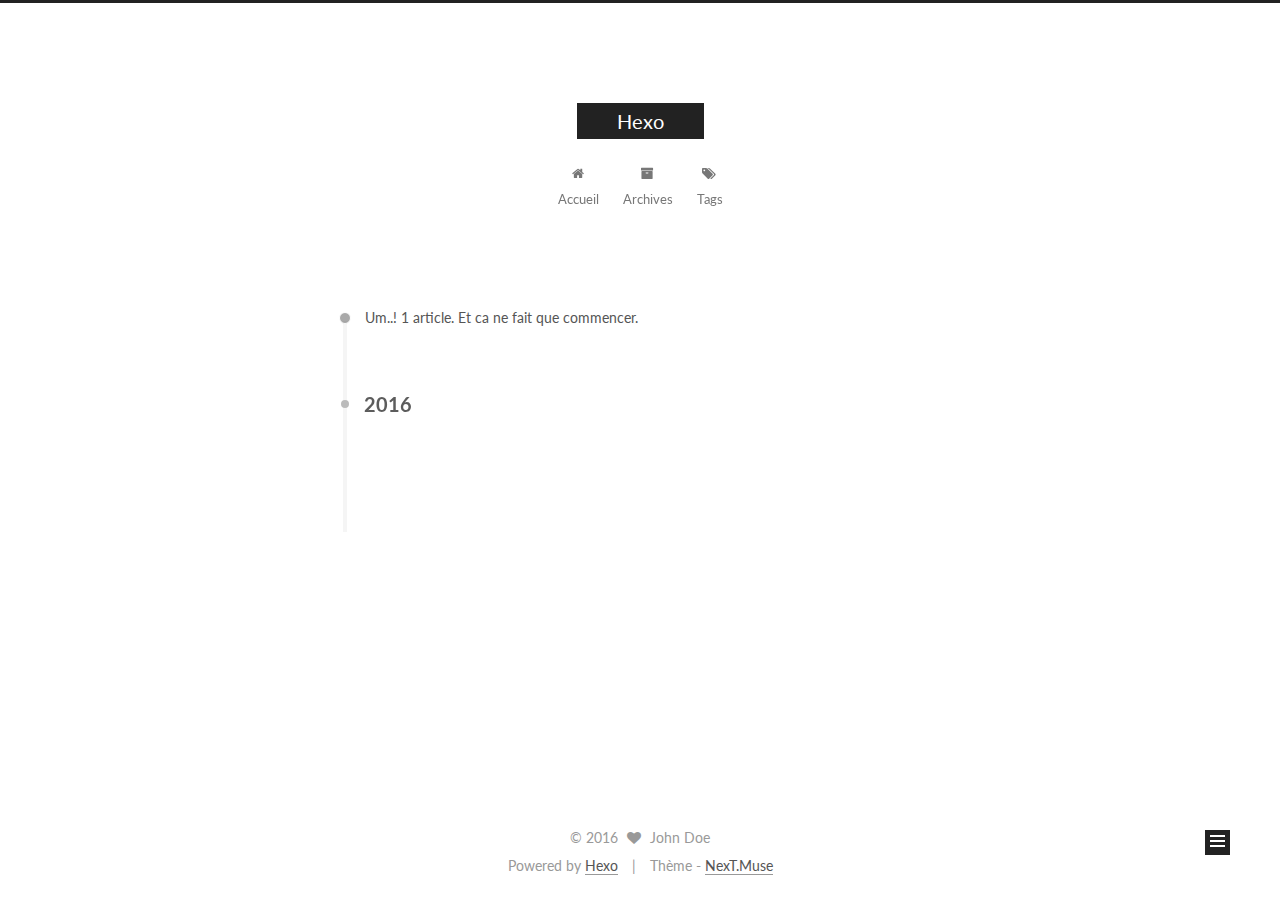
==== commit ca4f1e24: "Site updated: 2016-10-08 13:40:51" ====
--- a/archives/index.html
+++ b/archives/index.html
@@ -112,7 +112,7 @@
 
   <link rel="canonical" href="http://yoursite.com/archives/"/>
 
-  <title> Archiv | Hexo </title>
+  <title> Archive | Hexo </title>
 </head>
 
 <body itemscope itemtype="http://schema.org/WebPage" lang="">
@@ -170,7 +170,7 @@
             
               <i class="menu-item-icon fa fa-fw fa-home"></i> <br />
             
-            Startseite
+            Accueil
           </a>
         </li>
       
@@ -180,7 +180,7 @@
             
               <i class="menu-item-icon fa fa-fw fa-archive"></i> <br />
             
-            Archiv
+            Archives
           </a>
         </li>
       
@@ -220,7 +220,7 @@
       
         
       
-      Öhm..! Ein Artikel. Bleib dran.
+      Um..! 1 article. Et ca ne fait que commencer.
     </span>
 
     
@@ -310,7 +310,7 @@
           <div class="site-state-item site-state-posts">
             <a href="/archives">
               <span class="site-state-item-count">1</span>
-              <span class="site-state-item-name">Artikel</span>
+              <span class="site-state-item-name">articles</span>
             </a>
           </div>
 
@@ -357,11 +357,11 @@
 </div>
 
 <div class="powered-by">
-  Erstellt mit  <a class="theme-link" href="https://hexo.io">Hexo</a>
+  Powered by <a class="theme-link" href="https://hexo.io">Hexo</a>
 </div>
 
 <div class="theme-info">
-  Theme -
+  Thème -
   <a class="theme-link" href="https://github.com/iissnan/hexo-theme-next">
     NexT.Muse
   </a>
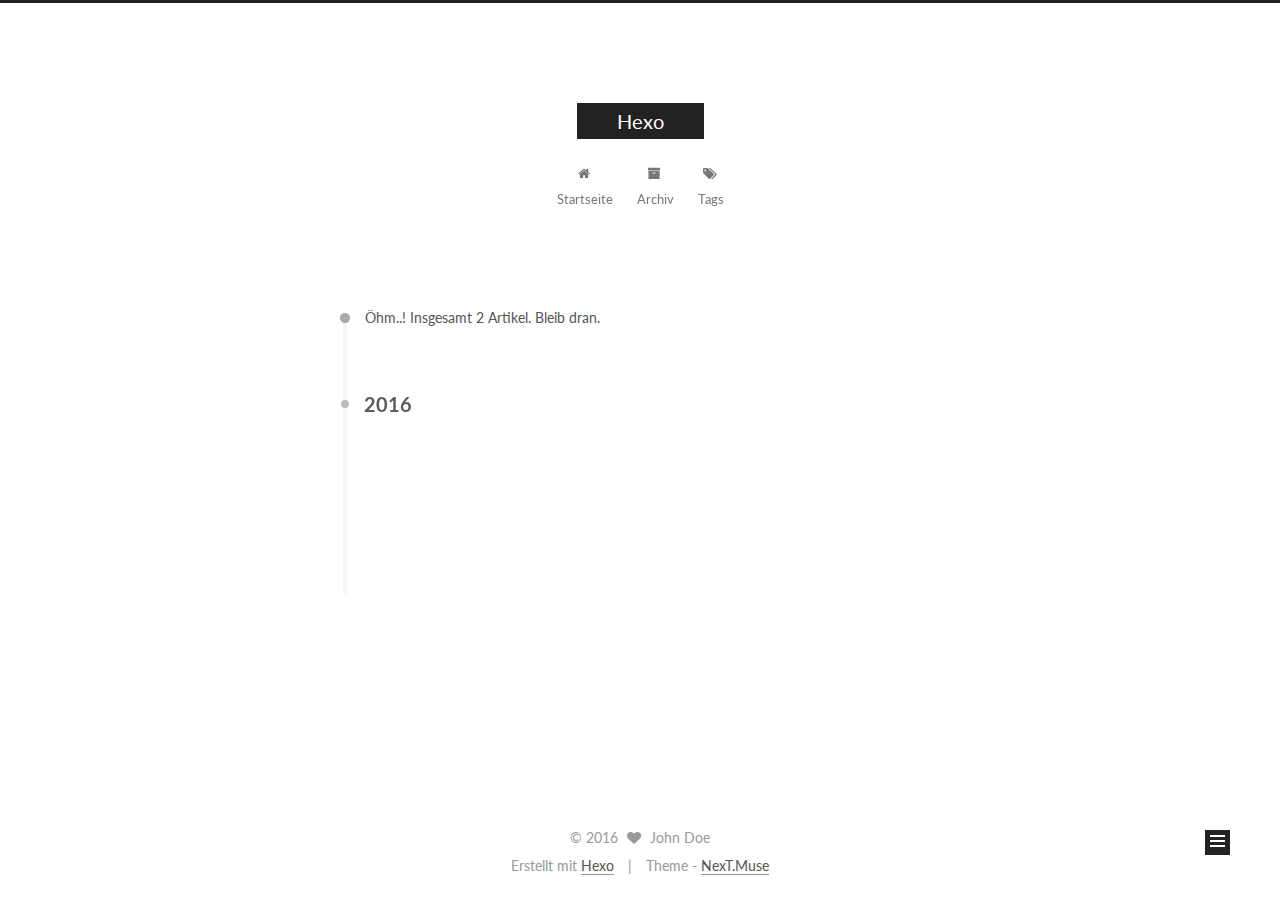
==== commit 870f3f5a: "Site updated: 2016-10-08 14:32:33" ====
--- a/archives/index.html
+++ b/archives/index.html
@@ -112,7 +112,7 @@
 
   <link rel="canonical" href="http://yoursite.com/archives/"/>
 
-  <title> Archive | Hexo </title>
+  <title> Archiv | Hexo </title>
 </head>
 
 <body itemscope itemtype="http://schema.org/WebPage" lang="">
@@ -170,7 +170,7 @@
             
               <i class="menu-item-icon fa fa-fw fa-home"></i> <br />
             
-            Accueil
+            Startseite
           </a>
         </li>
       
@@ -180,7 +180,7 @@
             
               <i class="menu-item-icon fa fa-fw fa-archive"></i> <br />
             
-            Archives
+            Archiv
           </a>
         </li>
       
@@ -220,7 +220,7 @@
       
         
       
-      Um..! 1 article. Et ca ne fait que commencer.
+      Öhm..! Insgesamt 2 Artikel. Bleib dran.
     </span>
 
     
@@ -234,6 +234,43 @@
         <div class="collection-title">
           <h2 class="archive-year motion-element" id="archive-year-2016">2016</h2>
         </div>
+      
+      
+
+      
+
+  <article class="post post-type-normal" itemscope itemtype="http://schema.org/Article">
+    <header class="post-header">
+
+      <h1 class="post-title">
+        
+            <a class="post-title-link" href="/2016/10/08/FirstJavascript/" itemprop="url">
+              
+                <span itemprop="name">FirstJavascript</span>
+              
+            </a>
+        
+      </h1>
+
+      <div class="post-meta">
+        <time class="post-time" itemprop="dateCreated"
+              datetime="2016-10-08T13:46:25+08:00"
+              content="2016-10-08" >
+          10-08
+        </time>
+      </div>
+
+    </header>
+  </article>
+
+
+
+    
+
+      
+      
+      
+
       
       
 
@@ -309,8 +346,8 @@
         <nav class="site-state motion-element">
           <div class="site-state-item site-state-posts">
             <a href="/archives">
-              <span class="site-state-item-count">1</span>
-              <span class="site-state-item-name">articles</span>
+              <span class="site-state-item-count">2</span>
+              <span class="site-state-item-name">Artikel</span>
             </a>
           </div>
 
@@ -357,11 +394,11 @@
 </div>
 
 <div class="powered-by">
-  Powered by <a class="theme-link" href="https://hexo.io">Hexo</a>
+  Erstellt mit  <a class="theme-link" href="https://hexo.io">Hexo</a>
 </div>
 
 <div class="theme-info">
-  Thème -
+  Theme -
   <a class="theme-link" href="https://github.com/iissnan/hexo-theme-next">
     NexT.Muse
   </a>
--- a/css/main.css
+++ b/css/main.css
@@ -1548,7 +1548,7 @@
   width: 4px;
   height: 4px;
   border-radius: 50%;
-  background: #d08aff;
+  background: #dabf26;
 }
 .links-of-blogroll {
   font-size: 13px;
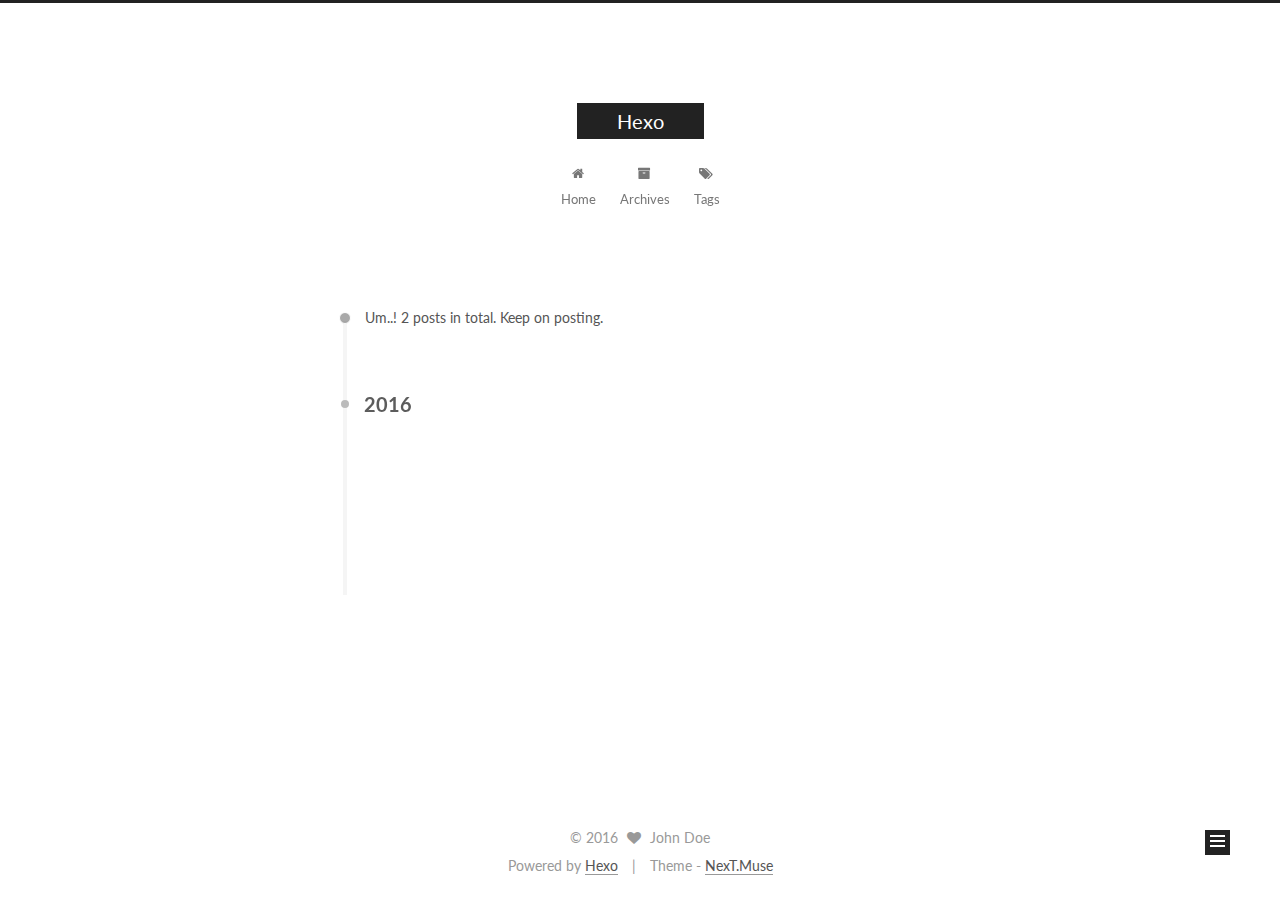
==== commit c0ec8815: "Site updated: 2016-10-08 15:06:34" ====
--- a/archives/index.html
+++ b/archives/index.html
@@ -112,7 +112,7 @@
 
   <link rel="canonical" href="http://yoursite.com/archives/"/>
 
-  <title> Archiv | Hexo </title>
+  <title> Archive | Hexo </title>
 </head>
 
 <body itemscope itemtype="http://schema.org/WebPage" lang="">
@@ -170,7 +170,7 @@
             
               <i class="menu-item-icon fa fa-fw fa-home"></i> <br />
             
-            Startseite
+            Home
           </a>
         </li>
       
@@ -180,7 +180,7 @@
             
               <i class="menu-item-icon fa fa-fw fa-archive"></i> <br />
             
-            Archiv
+            Archives
           </a>
         </li>
       
@@ -220,7 +220,7 @@
       
         
       
-      Öhm..! Insgesamt 2 Artikel. Bleib dran.
+      Um..! 2 posts in total. Keep on posting.
     </span>
 
     
@@ -347,7 +347,7 @@
           <div class="site-state-item site-state-posts">
             <a href="/archives">
               <span class="site-state-item-count">2</span>
-              <span class="site-state-item-name">Artikel</span>
+              <span class="site-state-item-name">posts</span>
             </a>
           </div>
 
@@ -394,7 +394,7 @@
 </div>
 
 <div class="powered-by">
-  Erstellt mit  <a class="theme-link" href="https://hexo.io">Hexo</a>
+  Powered by <a class="theme-link" href="https://hexo.io">Hexo</a>
 </div>
 
 <div class="theme-info">
